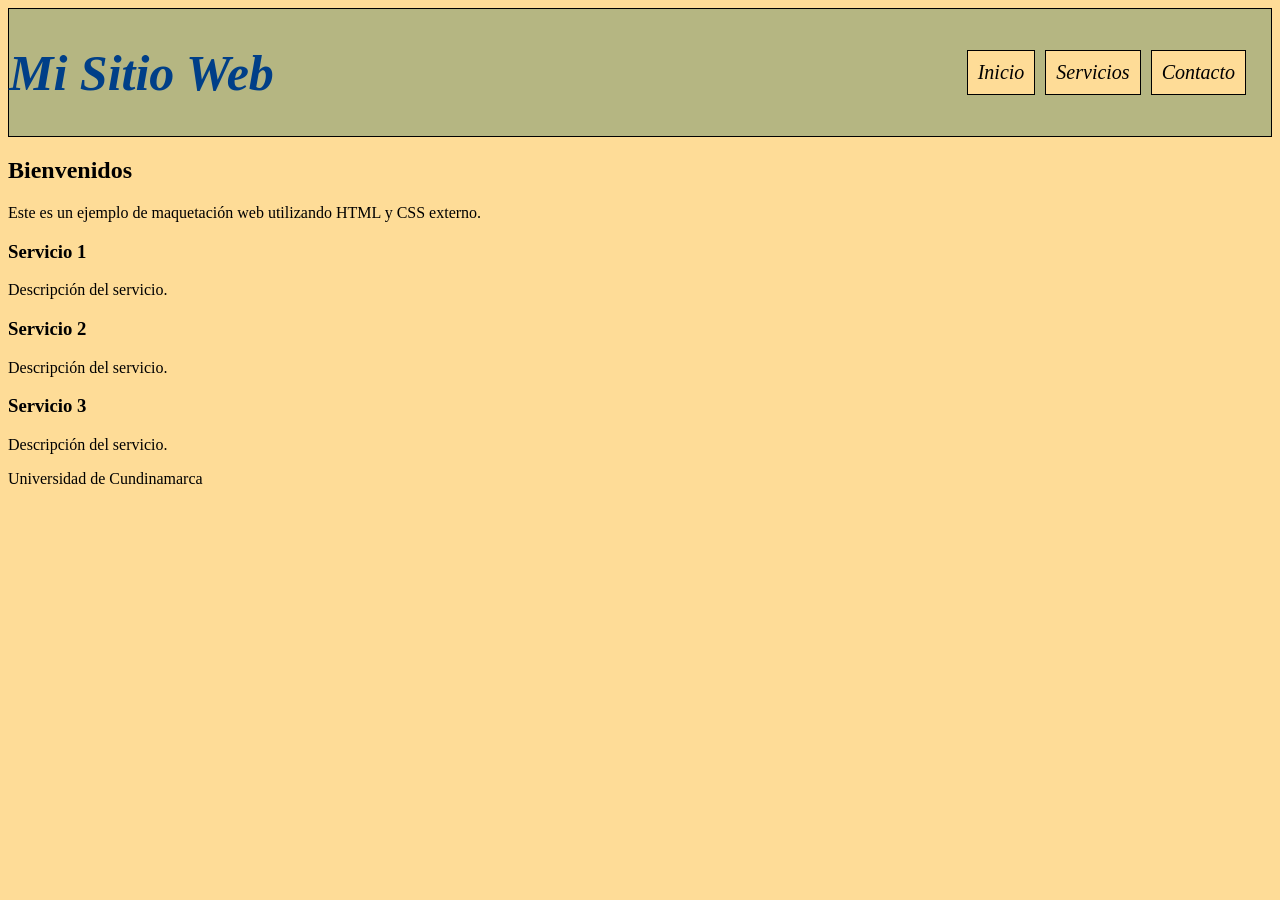
==== Tallercss.html @ 897efea7 "version inicial" ====
<html lang="es">

<head>
    <meta charset="UTF-8">
    <title>Laboratorio CSS</title>
    <link rel="stylesheet" href="Css/Style.css">
</head>

<body class="body">

    <header class="header">

        <h1 class="title">Mi Sitio Web</h1>
        
        <nav>
            <ul>
                <li class="liststyle"> Inicio</li>
                <li class="liststyle"> Servicios</li>
                <li class="liststyle"> Contacto</li>
                </div>
            </ul>
        </nav>

    </header>

    <section class="principal">

        <h2>Bienvenidos</h2>

        <p>Este es un ejemplo de maquetación web utilizando HTML y CSS externo.</p>

    </section>

    <section class="cards">

        <div class="card">
            <h3>Servicio 1</h3>
            <p>Descripción del servicio.</p>
        </div>

        <div class="card">
            <h3>Servicio 2</h3>
            <p>Descripción del servicio.</p>
        </div>

        <div class="card">
            <h3>Servicio 3</h3>
            <p>Descripción del servicio.</p>
        </div>

    </section>

    <footer>

        <p>Universidad de Cundinamarca</p>

    </footer>

</body>

</html>
---- Css/Style.css ----
.header {
    background-color: #b5b682;
    display: flex;
    justify-content: space-between;
    align-items: center;
    border: 1px solid #000000;
}

.title {
    color: #003f88 ;
    font-size: 50px;
    font-weight: bold;
    font-style: italic;
    font-weight: bold;
}

.subtitle {
    color: gray;
    font-size: 18px;
    font-weight: normal;
    font-style: italic;
}

.text {
    color: black;
    font-size: 16px;
    font-weight: normal;
    font-style: italic;
}

ul {
    list-style: none; /* quita viñetas */
    padding: 20px;
    justify-content: center;
    display: flex;
}

.liststyle {
    display: inline-block;
    border: 1px solid #000000;
    padding: 10px;
    margin: 5px;
    font-size: 20px;
    font-style: italic;
    background-color: #fedc97;
    
}

.body {
    background-color: #fedc97;
}
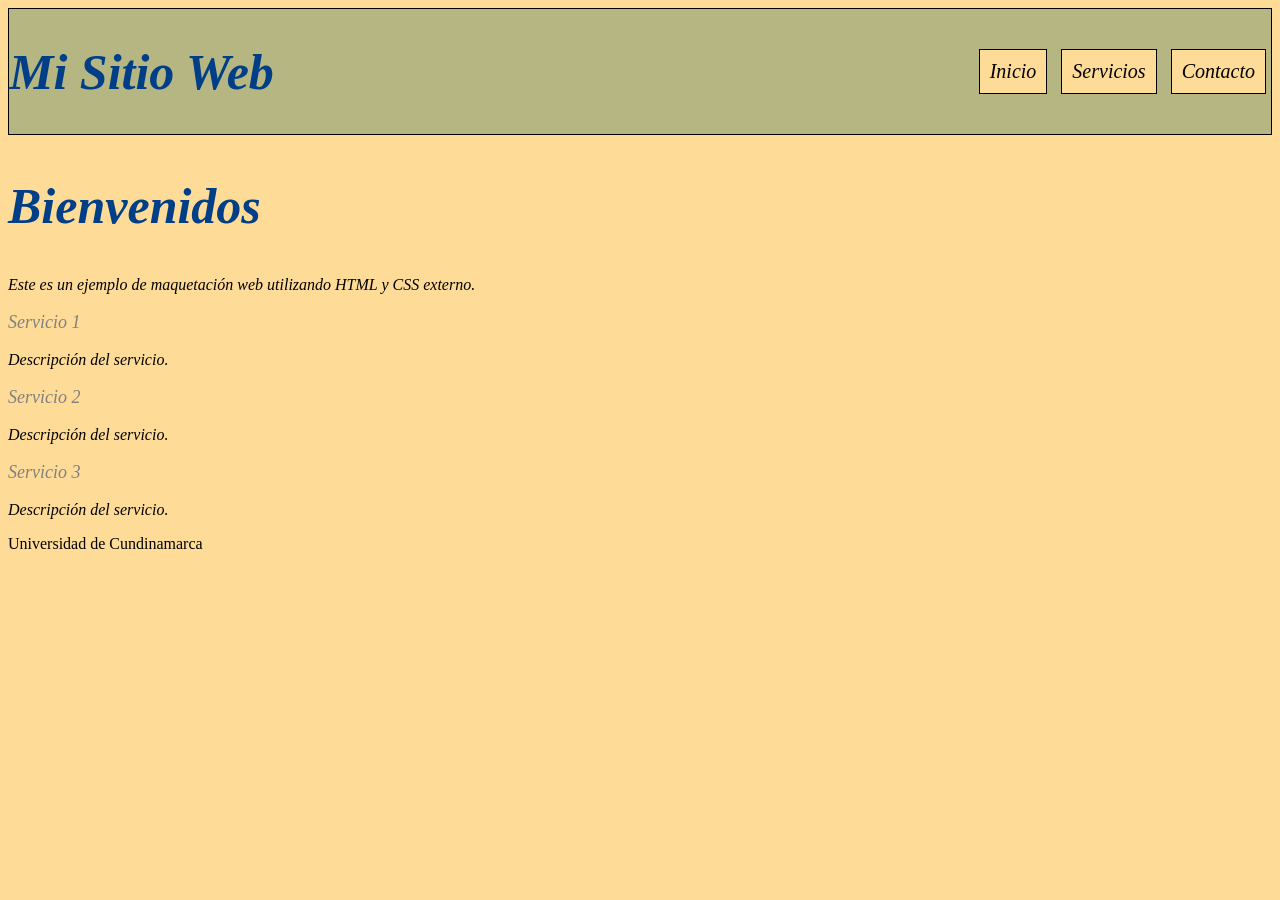
==== commit 8b987b6f: "Refactor HTML structure and class names Updated HTML structure and class names for better semantics." ====
--- a/Tallercss.html
+++ b/Tallercss.html
@@ -12,40 +12,37 @@
 
         <h1 class="title">Mi Sitio Web</h1>
         
-        <nav>
-            <ul>
+        <nav class="ul">
                 <li class="liststyle"> Inicio</li>
                 <li class="liststyle"> Servicios</li>
                 <li class="liststyle"> Contacto</li>
-                </div>
-            </ul>
         </nav>
 
     </header>
 
-    <section class="principal">
+    <section class="section1">
 
-        <h2>Bienvenidos</h2>
+        <h2 class="title">Bienvenidos</h2>
 
-        <p>Este es un ejemplo de maquetación web utilizando HTML y CSS externo.</p>
+        <p class="text">Este es un ejemplo de maquetación web utilizando HTML y CSS externo.</p>
 
     </section>
 
-    <section class="cards">
+    <section class = "section2">
 
-        <div class="card">
-            <h3>Servicio 1</h3>
-            <p>Descripción del servicio.</p>
+        <div>
+            <h3 class = "subtitle">Servicio 1</h3>
+            <p class="text">Descripción del servicio.</p>
         </div>
 
         <div class="card">
-            <h3>Servicio 2</h3>
-            <p>Descripción del servicio.</p>
+            <h3 class="subtitle">Servicio 2</h3>
+            <p class="text">Descripción del servicio.</p>
         </div>
 
         <div class="card">
-            <h3>Servicio 3</h3>
-            <p>Descripción del servicio.</p>
+            <h3 class="subtitle">Servicio 3</h3>
+            <p class="text">Descripción del servicio.</p>
         </div>
 
     </section>
@@ -58,4 +55,4 @@
 
 </body>
 
-</html>+</html>
